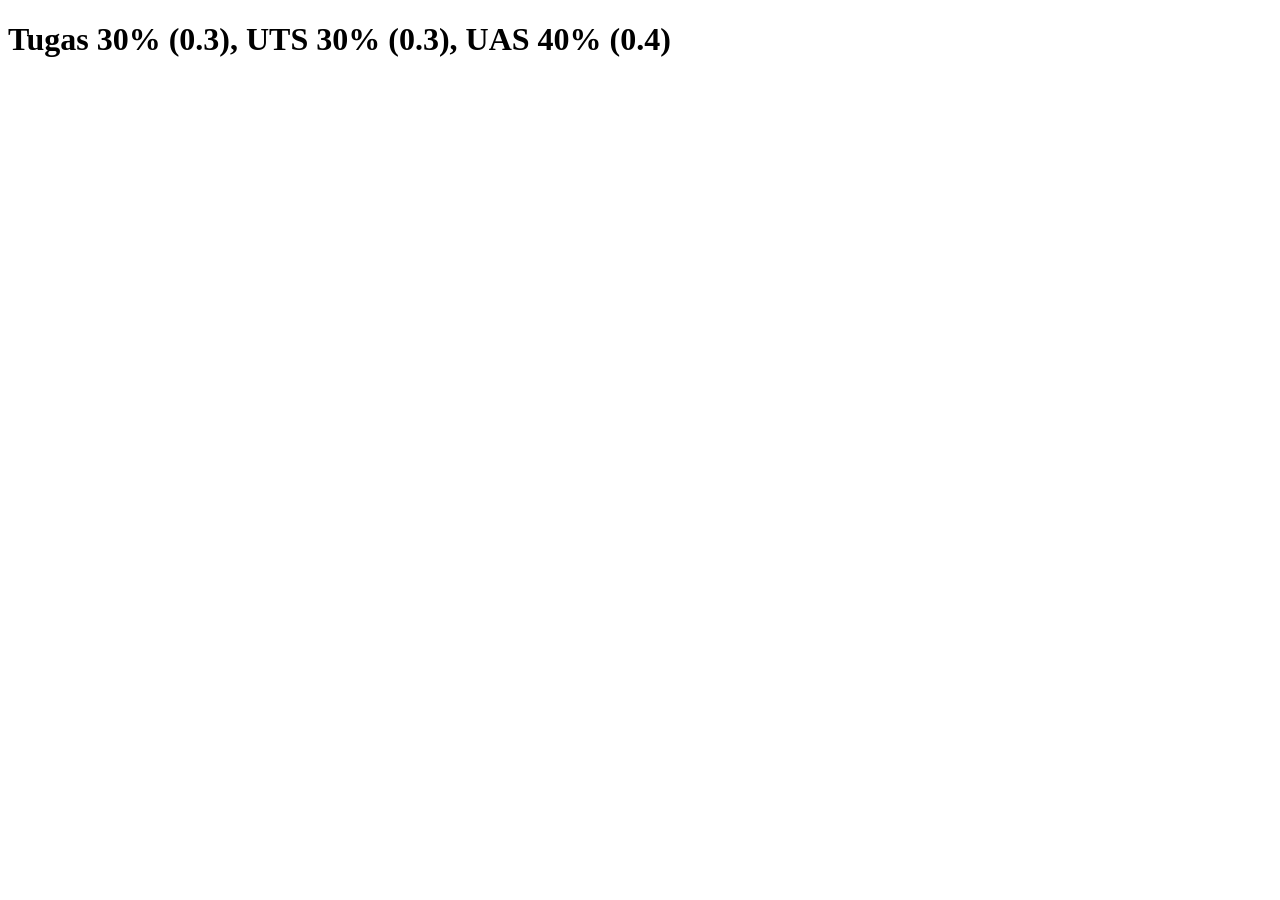
==== tugas/latihan1dan2.html @ 7fe12eeb "feat: add week 5" ====
<!DOCTYPE html>
<html lang="en">
<head>
    <title>Hello World</title>
</head>
<body>
    <script>
        jumlahMhs = window.prompt("Jumlah");

        document.write("<h1>Tugas 30% (0.3), UTS 30% (0.3), UAS 40% (0.4)</h1>");

        for (i = 1; i <= jumlahMhs; i++) {
            console.log("test");
            let nama = window.prompt("Nama");
            let tugas = parseFloat(window.prompt("Tugas"));
            let uts = parseFloat(window.prompt("UTS"));
            let uas = parseFloat(window.prompt("UAS"));
            
            document.write("<br /><br />" + i + ". " + nama + "<br />");
            document.write("Tugas : " + tugas);
            document.write("<br />UTS : " + uts);
            document.write("<br />UAS : " + uas);
            document.write("<br />Nilai Akhir : " + calcScore(tugas, uts, uas));
            document.write("<br />Grade : " + setGrade(calcScore(tugas, uts, uas)));
        }

        function calcScore(tugas, uts, uas) {
            return (tugas * 0.3) + (uts * 0.3) + (uas * 0.4);
        }

        function setGrade(score) {
            if (score >= 85) {
                return "A";
            } else if (score >= 80) {
                return "A-";
            } else if (score >= 75) {
                return "B+";
            } else if (score >= 70) {
                return "B";
            } else if (score >= 65) {
                return "B-";
            } else if (score >= 60) {
                return "C+";
            } else if (score >= 55) {
                return "C";
            } else if (score >= 45) {
                return "D";
            } else {
                return "E";
            }
        }
    </script>
</body>
</html>
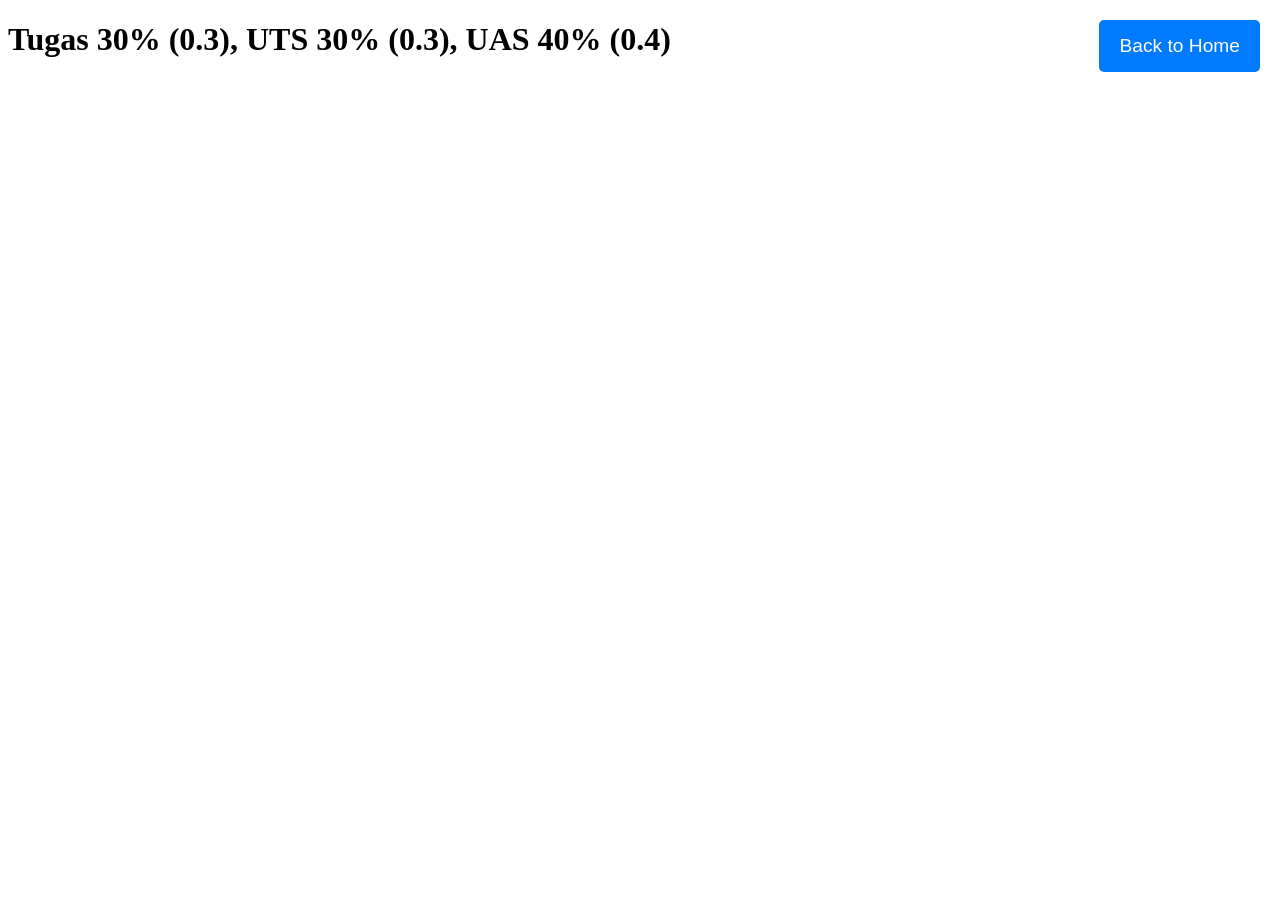
==== commit 96982904: "feat: week 5 add homepageclear" ====
--- a/tugas/latihan1dan2.html
+++ b/tugas/latihan1dan2.html
@@ -1,11 +1,31 @@
 <!DOCTYPE html>
 <html lang="en">
 <head>
-    <title>Hello World</title>
+    <title>Tugas 1 dan 2</title>
+    <style>
+        .back {
+            position: absolute;
+            right: 20px;
+            top: 20px;
+            z-index: 9999;
+            padding: 15px 20px;
+            font-size: 1.2rem;
+            background-color: #007bff;
+            color: #fff;
+            text-decoration: none;
+            border-radius: 5px;
+            font-family: Arial, Helvetica, sans-serif;
+            transition: background-color 0.3s ease;
+        }
+    </style>
 </head>
 <body>
+    <a href="../index.html" class="back">
+        Back to Home
+    </a>
+
     <script>
-        jumlahMhs = window.prompt("Jumlah");
+        jumlahMhs = window.prompt("Jumlah Mahasiswa?");
 
         document.write("<h1>Tugas 30% (0.3), UTS 30% (0.3), UAS 40% (0.4)</h1>");
 
